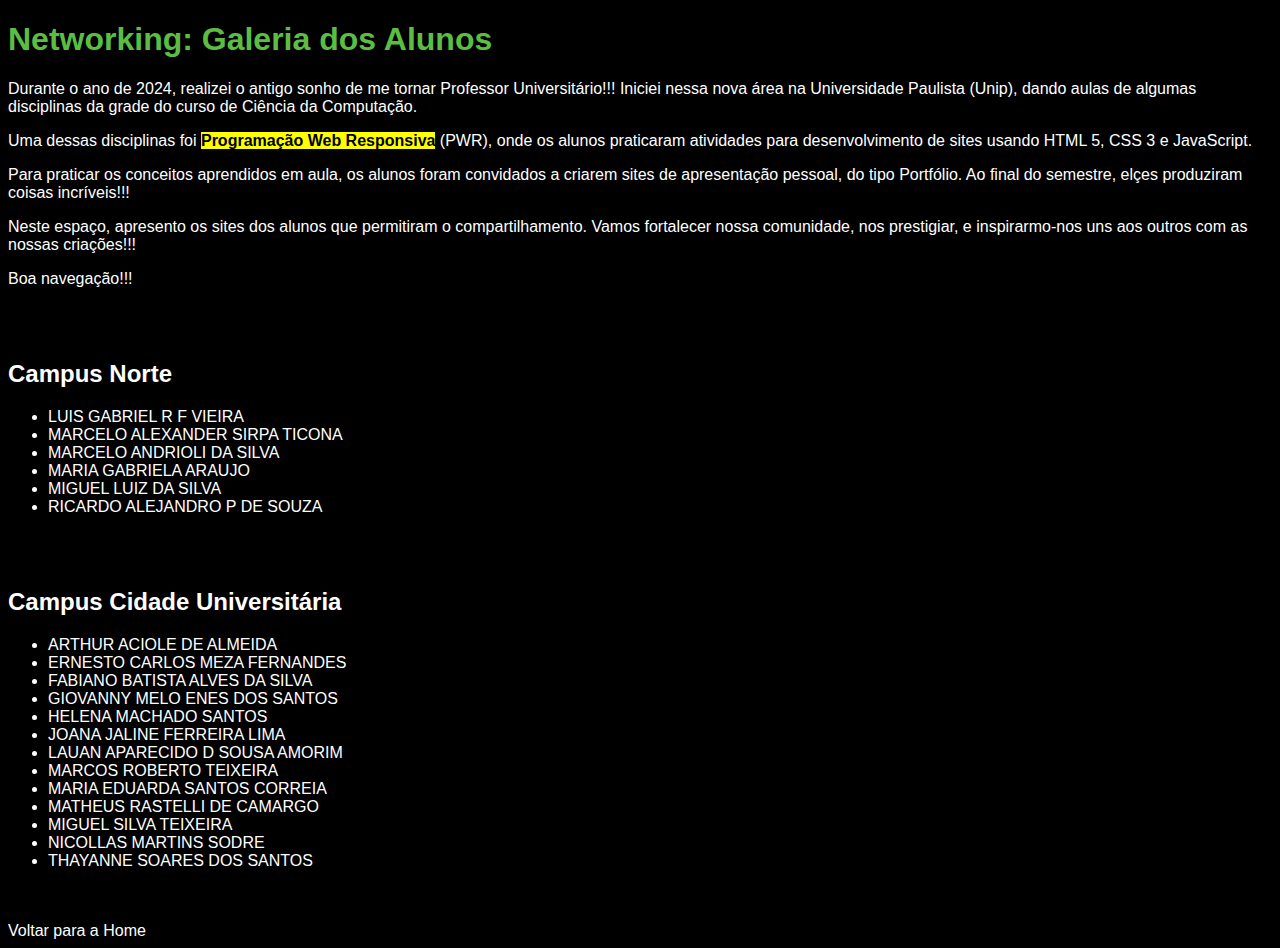
==== alunos.html @ ac7bb318 "Initial commit" ====
<!DOCTYPE html>
<html lang="pt-br">
<head>
    <meta charset="UTF-8">
    <meta name="viewport" content="width=device-width, initial-scale=1.0">
    <link rel="stylesheet" href="Estilos/EstilosPort.css">
    <title>Galeria dos Alunos</title>

</head>
<body>
    <h1>Networking: Galeria dos Alunos</h1>

    <p>
        Durante o ano de 2024, realizei o antigo sonho de me tornar Professor Universitário!!! Iniciei nessa nova área na Universidade Paulista (Unip), dando aulas de algumas disciplinas da grade do curso de Ciência da Computação.
    </p>

    <p>
        Uma dessas disciplinas foi <strong><mark>Programação Web Responsiva</mark></strong> (PWR), onde os alunos praticaram atividades para desenvolvimento de sites usando HTML 5, CSS 3 e JavaScript.
    </p>

    <p>
        Para praticar os conceitos aprendidos em aula, os alunos foram convidados a criarem sites de apresentação pessoal, do tipo Portfólio. Ao final do semestre, elçes produziram coisas incríveis!!!
    </p>

    <p>
        Neste espaço, apresento os sites dos alunos que permitiram o compartilhamento. Vamos fortalecer nossa comunidade, nos prestigiar, e inspirarmo-nos uns aos outros com as nossas criações!!! 
    </p>

    <p>
        Boa navegação!!!
    </p>

        <br><br>

    <h2>Campus Norte</h2>

    <ul>
        <li><a href="https://luisfantinelle.github.io/meu-portifolio-PWR/">LUIS GABRIEL R F VIEIRA
        </a></li>
        <li><a href="https://alexandermst.github.io">MARCELO ALEXANDER SIRPA TICONA
        </a></li>
        <li><a href="https://marceloandrioli1973.github.io/MeuPortifolio/">MARCELO ANDRIOLI DA SILVA
        </a></li>
        <li><a href="https://mabiaraujo.github.io/Meu-Portfolio-PWR/">MARIA GABRIELA ARAUJO</a></li>
        <li><a href="https://miwanee.github.io/portifolio-online/index.html">MIGUEL LUIZ DA SILVA
        </a></li>
        <li><a href="https://ricardo4lejandro.github.io/portifolio_ricardo/">RICARDO ALEJANDRO P DE SOUZA
        </a></li>
        
    </ul>

    
    <br><br>

    <h2>Campus Cidade Universitária</h2>

    <ul>
        <li><a href="https://arthz54.github.io/">ARTHUR ACIOLE DE ALMEIDA

        </a></li>
        <li><a href="https://ernestomz.github.io/meu-portifolio/">ERNESTO CARLOS MEZA FERNANDES

        </a></li>
        <li><a href="https://slepper64.github.io/-/">FABIANO BATISTA ALVES DA SILVA

        </a></li>
        <li><a href="https://giovannyenes.github.io/TR4Final/Index.html">GIOVANNY MELO ENES DOS SANTOS
        </a></li>
        <li><a href="https://helena246.github.io/portifo/">HELENA MACHADO SANTOS

        </a></li>
        <li><a href="https://xoanaf.github.io/tr4/index.html">JOANA JALINE FERREIRA LIMA
        </a></li>
        
        <li><a href="https://lauanamorim.github.io/pages/index.html">LAUAN APARECIDO D SOUSA AMORIM

        </a></li>
        <li><a href="https://marcosrobertot.github.io">MARCOS ROBERTO TEIXEIRA

        </a></li>
        <li><a href="https://slepper64.github.io/tr4duda/">MARIA EDUARDA SANTOS CORREIA

        </a></li>
        <li><a href="https://matheusrcam.github.io/portifoliomatheus/">MATHEUS RASTELLI DE CAMARGO

        </a></li>
        <li><a href="https://miguelsilvateixeira.github.io/portfolio/">MIGUEL SILVA TEIXEIRA </a></li>

        <li><a href="https://krausbr.github.io/Minha-Pessoa/">NICOLLAS MARTINS SODRE
        </a></li>

        <li><a href="https://mistereu09.github.io/MyPortifolio/">THAYANNE SOARES DOS SANTOS
        </a></li>
    </ul>

    <br><br>

    <a href="index.html">Voltar para a Home</a>
</body>
</html>
---- Estilos/EstilosPort.css ----
body {
    color: white;
    background-color: black;
    font-family: Arial, Helvetica, sans-serif;
}

#menu {
    display: flex;
    justify-content: space-between;
    list-style-type: none;
    align-items: center;
    padding: 16px;
}

a {
    color: white;
    text-decoration: none;
}

header img {
    width: 150px;
    height: 150px;
    border-radius: 10%;
    border: 5px solid #5BBE42;
}

.center {
    text-align: center;
}

h1 {
    color: #5BBE42;
}

footer img {
    width: 40px;
    height: 40px;
}

footer {
    display: flex;
    justify-content: center;
}

footer a {
    margin: 20px;
    text-align: center;
}

footer p {
    margin-top: 2px;
}

.container {
    padding: 0px 50px;
}

nav a {
    font-size: 20px;
}

nav a:hover {
    color: #5BBE42;
}

.contact-form input{
    width: 100%;
    padding: 8px 0;
    margin: 8px 0;
}

.contact-form input[type=text] {
    height: 100px;
}

button {
    color: black;
    background-color: white;
    border: none;
    width: 100px;
    height: 30px;
}
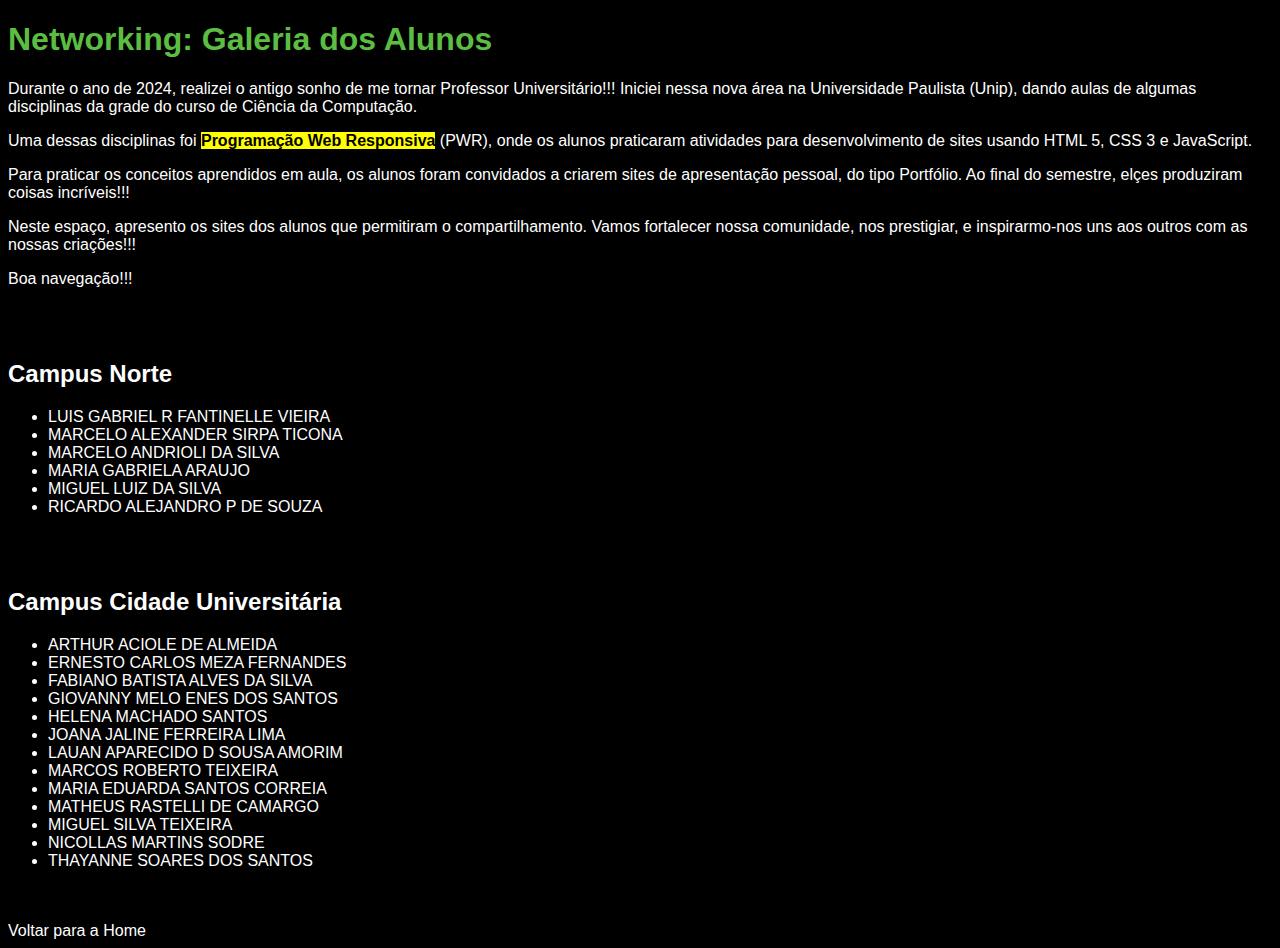
==== commit 818b7033: "Complementando Galeria dos Alunos" ====
--- a/alunos.html
+++ b/alunos.html
@@ -35,7 +35,7 @@
     <h2>Campus Norte</h2>
 
     <ul>
-        <li><a href="https://luisfantinelle.github.io/meu-portifolio-PWR/">LUIS GABRIEL R F VIEIRA
+        <li><a href="https://luisfantinelle.github.io/meu-portifolio-PWR/">LUIS GABRIEL R FANTINELLE VIEIRA
         </a></li>
         <li><a href="https://alexandermst.github.io">MARCELO ALEXANDER SIRPA TICONA
         </a></li>
